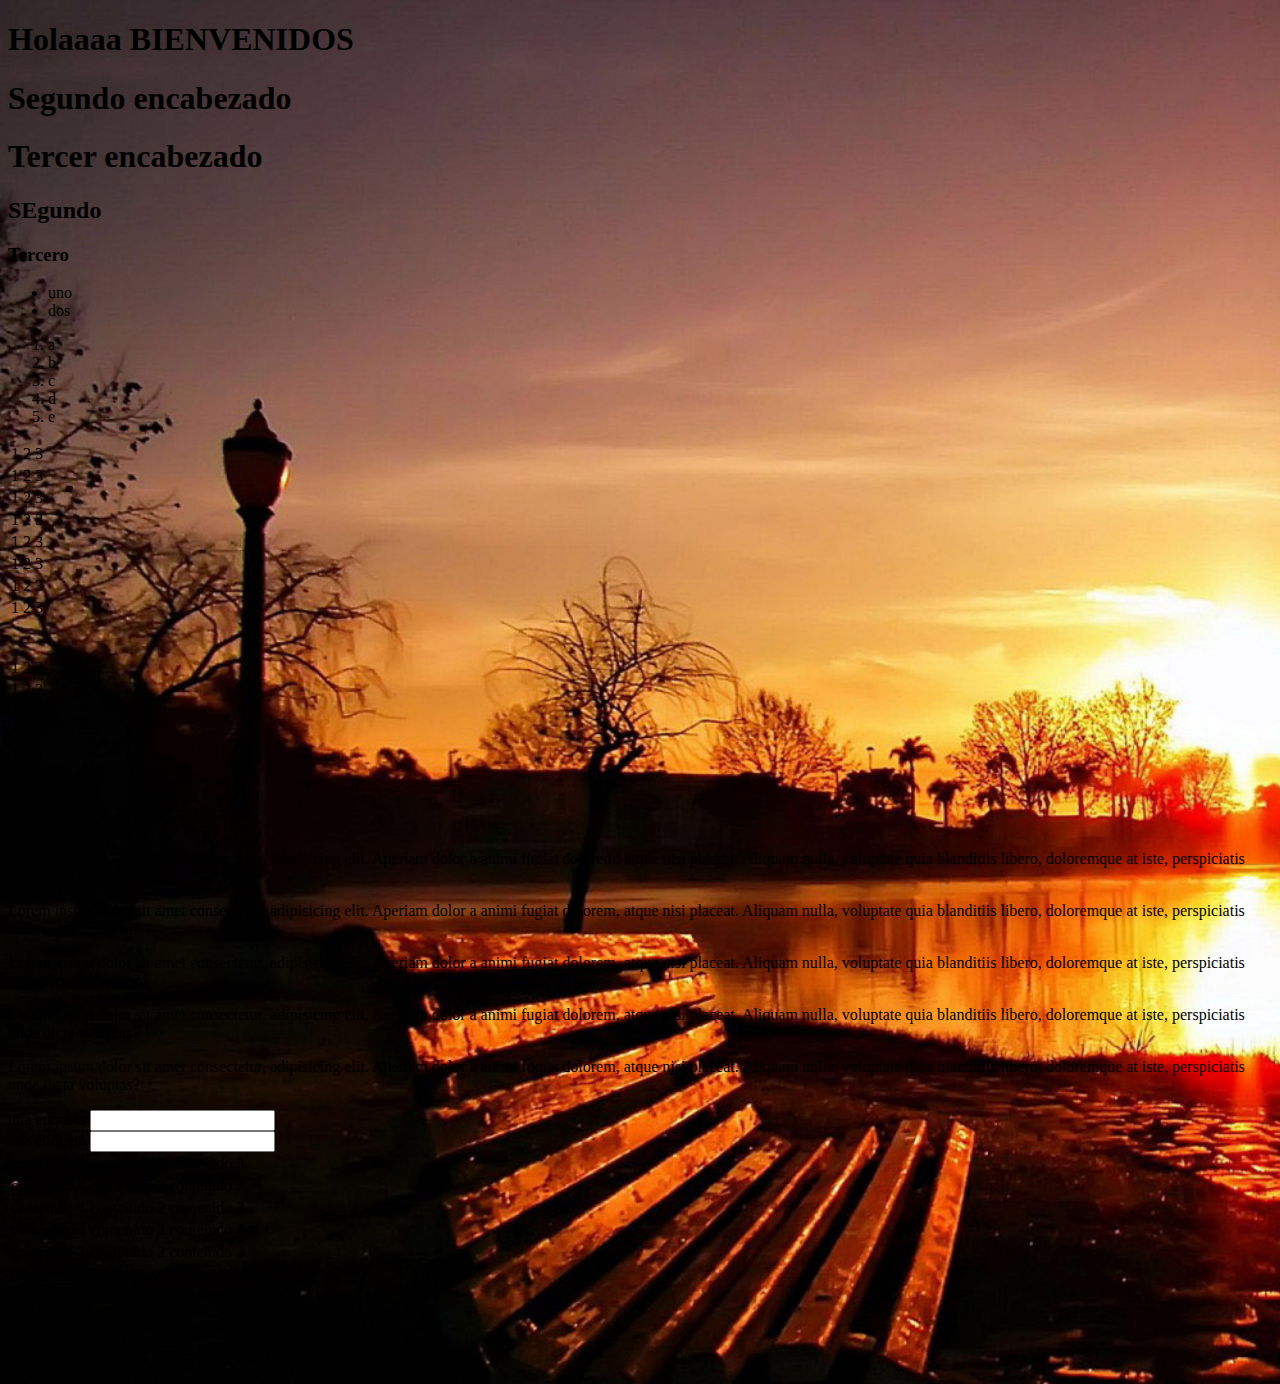
==== index.html @ 87d00ed1 "subiendo page" ====
<!DOCTYPE html>
<html lang="en">
<head>
    <meta charset="UTF-8">
    <meta name="viewport" content="width=device-width, initial-scale=1.0">
    <meta http-equiv="X-UA-Compatible" content="ie=edge">
    <title>Document</title>
    <link rel="stylesheet" href="css/main.css">
    <link rel="stylesheet" href="css/main.css">
    <link rel="stylesheet" href="css/main.css">
</head>
<body>
    <h1>Holaaaa <b>BIENVENIDOS</b> </h1>
    <h1 id="some-id" class="some-class">Segundo encabezado</h1>
    <h1 class="some-class">Tercer encabezado</h1>
    <h2>SEgundo</h2>
    <h3 class="some-class">Tercero</h3>
    <ul>
        <li class="list-item">uno</li>
        <li class="some-class list-item">dos</li>
    </ul>
    <ol>
        <li>a</li>
        <li>b</li>
        <li>c</li>
        <li>d</li>
        <li>e</li>
    </ol>
    <table>
    <tr>
        <td>1</td>
        <td>2</td>
        <td>3</td>
    </tr>
    <tr>
        <td>1</td>
        <td>2</td>
        <td>3</td>
    </tr>
    <tr>
        <td>1</td>
        <td>2</td>
        <td>3</td>
    </tr>
    <tr>
        <td>1</td>
        <td>2</td>
        <td>3</td>
    </tr>
    <tr>
        <td>1</td>
        <td>2</td>
        <td>3</td>
    </tr>
    <tr>
        <td>1</td>
        <td>2</td>
        <td>3</td>
    </tr>
    <tr>
        <td>1</td>
        <td>2</td>
        <td>3</td>
    </tr>
    <tr>
        <td>1</td>
        <td>2</td>
        <td>3</td>
    </tr>
</table>
<br>
<br>

<table>
    <tr>
        <td>1</td>
        <td>2</td>
        <td>3</td>
    </tr>
    <tr>
        <td>1</td>
        <td>2</td>
        <td>3</td>
    </tr>
    <tr>
        <td>1</td>
        <td>2</td>
        <td>3</td>
    </tr>
    <tr>
        <td>1</td>
        <td>2</td>
        <td>3</td>
    </tr>
    <tr>
        <td>1</td>
        <td>2</td>
        <td>3</td>
    </tr>
    <tr>
        <td>1</td>
        <td>2</td>
        <td>3</td>
    </tr>
    <tr>
        <td>1</td>
        <td>2</td>
        <td>3</td>
    </tr>
    <tr>
        <td>1</td>
        <td>2</td>
        <td>3</td>
    </tr>
</table>
<p class="some-other-class">Lorem ipsum dolor sit amet consectetur, adipisicing elit. Aperiam dolor a animi fugiat dolorem, atque nisi placeat. Aliquam nulla, voluptate quia blanditiis libero, doloremque at iste, perspiciatis unde dicta voluptas?</p>
<p id="some-other-id" class="some-other-class">Lorem ipsum dolor sit amet consectetur, adipisicing elit. Aperiam dolor a animi fugiat dolorem, atque nisi placeat. Aliquam nulla, voluptate quia blanditiis libero, doloremque at iste, perspiciatis unde dicta voluptas?</p>
<p>Lorem ipsum dolor sit amet consectetur, adipisicing elit. Aperiam dolor a animi fugiat dolorem, atque nisi placeat. Aliquam nulla, voluptate quia blanditiis libero, doloremque at iste, perspiciatis unde dicta voluptas?</p>
<p class="some-other-class">Lorem ipsum dolor sit amet consectetur, adipisicing elit. Aperiam dolor a animi fugiat dolorem, atque nisi placeat. Aliquam nulla, voluptate quia blanditiis libero, doloremque at iste, perspiciatis unde dicta voluptas?</p>
<p>Lorem ipsum dolor sit amet consectetur, adipisicing elit. Aperiam dolor a animi fugiat dolorem, atque nisi placeat. Aliquam nulla, voluptate quia blanditiis libero, doloremque at iste, perspiciatis unde dicta voluptas?</p>

<div>
    <div class="columns-2">
        <div class="form-group">
            <label for="">una etiqueta</label>
            <input type="text">
        </div>
    </div>
    <div class="columns-2">
        <div class="form-group">
            <label for="">una etiqueta</label>
            <input type="text">
        </div>
    </div>
</div>
<div class="columns-2">
<table class="tabla-centrado">
    <tr>
        <td>contenido 1</td>
        <td>contenido 2</td>
        <td>contenido 3</td>
    </tr>
    <tr>
        <td>contenido 1</td>
        <td>contenido 2</td>
        <td>contenido 3</td>
    </tr>
    <tr>
        <td>contenido 1</td>
        <td>contenido 2</td>
        <td>contenido 3</td>
    </tr>
    <tr>
        <td>contenido 1</td>
        <td>contenido 2</td>
        <td>contenido 3</td>
    </tr>
    <tr>
        <td>contenido 1</td>
        <td>contenido 2</td>
        <td>contenido 3</td>
    </tr>
</table>
</div>
<div class="columns-2">
    <table>
        <tr>
            <td>tabla2 1</td>
            <td>tabla2 2</td>
            <td>tabla2 3</td>
        </tr>
        <tr>
            <td>tabla2 1</td>
            <td>tabla2 2</td>
            <td>tabla2 3</td>
        </tr>
        <tr>
            <td>tabla2 1</td>
            <td>tabla2 2</td>
            <td>tabla2 3</td>
        </tr>
        <tr>
            <td>tabla2 1</td>
            <td>tabla2 2</td>
            <td>tabla2 3</td>
        </tr>
        <tr>
            <td>tabla2 1</td>
            <td>tabla2 2</td>
            <td>tabla2 3</td>
        </tr>
    </table>
</div>

</body>
</html>
---- css/main.css ----
body{
    background: url(../img/background.jpg);
    background-repeat: no-repeat;
    background-size: cover;
}
.list-group-item{
    margin: 5px;
    color: white;
    background: rgba(0,128,128,0.2);
    border: none;
}
/*
.list-group-item:first-of-type, .list-group-item:last-of-type{
    border-radius: 0px;
}
*/
.list-group-item.active{
    background: rgba(12,12,76,.2);
}

.list-group-item:hover{
    background: rgba(255,255,255,0.2);
    cursor: pointer;
}
.card-img-top{
    width: 75%;
    margin: 50px auto 20px auto;
    border-radius: 50%;
}
.card .card-title{
    color: #333;
    text-align: center;
}
.card .card-title span{
    color: rgba(94, 4, 11, 1);
}
.card h4{
    font-size: 16px;
    font-style: italic;
    text-align: center;
}
.cart p{
    text-align: center;
}
.card .btn-primary{
    background-color:  rgba(94, 4, 11, 1);
    border: none;
}
.social-network-wrapper{
    margin-top: 20px;
    width: 100%;
    display: flex;
    justify-content: center;
}
.social-network-wrapper .social-icon{
    background-size: cover;
    width: 30px;
    height: 30px;
    cursor: pointer;
}
.social-network-wrapper a:not(:first-of-type){
    margin-left: 5px;
}
.social-network-wrapper .social-icon.instagram{
    background-image: url("../img/instagram-icon.png");
}
.social-network-wrapper .social-icon.facebook{
    background-image: url("../img/facebook-icon.png");
}
.social-network-wrapper .social-icon.twitter{
    background-image: url("../img/twitter-icon.png");
}
.social-network-wrapper .social-icon.linkedin{
    background-image: url("../img/linkedin-icon.png");
}
.social-network-wrapper .social-icon.youtube{
    background-image: url("../img/youtube-icon.png");
}
.section-header.education{
    background: url("../img/templo-icon.png");
    background-size: 15px;
    border-left: 3px solid green;
    background-repeat: no-repeat;
    background-position: 10px 9px;
    padding-left: 35px;
    margin-top: 20px;
    font-size: 20px;
    color: green;
}
.resume-wrapper{
    background: white;
    border-radius: 5px;
    padding: 10px;
    height: 80vh;
    /*height: fit-content;*/
    overflow-y: scroll;
    overflow-x: hidden;
    
}
.btn-primary{
    margin: 5px;
}
---- css/main.css ----
body{
    background: url(../img/background.jpg);
    background-repeat: no-repeat;
    background-size: cover;
}
.list-group-item{
    margin: 5px;
    color: white;
    background: rgba(0,128,128,0.2);
    border: none;
}
/*
.list-group-item:first-of-type, .list-group-item:last-of-type{
    border-radius: 0px;
}
*/
.list-group-item.active{
    background: rgba(12,12,76,.2);
}

.list-group-item:hover{
    background: rgba(255,255,255,0.2);
    cursor: pointer;
}
.card-img-top{
    width: 75%;
    margin: 50px auto 20px auto;
    border-radius: 50%;
}
.card .card-title{
    color: #333;
    text-align: center;
}
.card .card-title span{
    color: rgba(94, 4, 11, 1);
}
.card h4{
    font-size: 16px;
    font-style: italic;
    text-align: center;
}
.cart p{
    text-align: center;
}
.card .btn-primary{
    background-color:  rgba(94, 4, 11, 1);
    border: none;
}
.social-network-wrapper{
    margin-top: 20px;
    width: 100%;
    display: flex;
    justify-content: center;
}
.social-network-wrapper .social-icon{
    background-size: cover;
    width: 30px;
    height: 30px;
    cursor: pointer;
}
.social-network-wrapper a:not(:first-of-type){
    margin-left: 5px;
}
.social-network-wrapper .social-icon.instagram{
    background-image: url("../img/instagram-icon.png");
}
.social-network-wrapper .social-icon.facebook{
    background-image: url("../img/facebook-icon.png");
}
.social-network-wrapper .social-icon.twitter{
    background-image: url("../img/twitter-icon.png");
}
.social-network-wrapper .social-icon.linkedin{
    background-image: url("../img/linkedin-icon.png");
}
.social-network-wrapper .social-icon.youtube{
    background-image: url("../img/youtube-icon.png");
}
.section-header.education{
    background: url("../img/templo-icon.png");
    background-size: 15px;
    border-left: 3px solid green;
    background-repeat: no-repeat;
    background-position: 10px 9px;
    padding-left: 35px;
    margin-top: 20px;
    font-size: 20px;
    color: green;
}
.resume-wrapper{
    background: white;
    border-radius: 5px;
    padding: 10px;
    height: 80vh;
    /*height: fit-content;*/
    overflow-y: scroll;
    overflow-x: hidden;
    
}
.btn-primary{
    margin: 5px;
}
---- css/main.css ----
body{
    background: url(../img/background.jpg);
    background-repeat: no-repeat;
    background-size: cover;
}
.list-group-item{
    margin: 5px;
    color: white;
    background: rgba(0,128,128,0.2);
    border: none;
}
/*
.list-group-item:first-of-type, .list-group-item:last-of-type{
    border-radius: 0px;
}
*/
.list-group-item.active{
    background: rgba(12,12,76,.2);
}

.list-group-item:hover{
    background: rgba(255,255,255,0.2);
    cursor: pointer;
}
.card-img-top{
    width: 75%;
    margin: 50px auto 20px auto;
    border-radius: 50%;
}
.card .card-title{
    color: #333;
    text-align: center;
}
.card .card-title span{
    color: rgba(94, 4, 11, 1);
}
.card h4{
    font-size: 16px;
    font-style: italic;
    text-align: center;
}
.cart p{
    text-align: center;
}
.card .btn-primary{
    background-color:  rgba(94, 4, 11, 1);
    border: none;
}
.social-network-wrapper{
    margin-top: 20px;
    width: 100%;
    display: flex;
    justify-content: center;
}
.social-network-wrapper .social-icon{
    background-size: cover;
    width: 30px;
    height: 30px;
    cursor: pointer;
}
.social-network-wrapper a:not(:first-of-type){
    margin-left: 5px;
}
.social-network-wrapper .social-icon.instagram{
    background-image: url("../img/instagram-icon.png");
}
.social-network-wrapper .social-icon.facebook{
    background-image: url("../img/facebook-icon.png");
}
.social-network-wrapper .social-icon.twitter{
    background-image: url("../img/twitter-icon.png");
}
.social-network-wrapper .social-icon.linkedin{
    background-image: url("../img/linkedin-icon.png");
}
.social-network-wrapper .social-icon.youtube{
    background-image: url("../img/youtube-icon.png");
}
.section-header.education{
    background: url("../img/templo-icon.png");
    background-size: 15px;
    border-left: 3px solid green;
    background-repeat: no-repeat;
    background-position: 10px 9px;
    padding-left: 35px;
    margin-top: 20px;
    font-size: 20px;
    color: green;
}
.resume-wrapper{
    background: white;
    border-radius: 5px;
    padding: 10px;
    height: 80vh;
    /*height: fit-content;*/
    overflow-y: scroll;
    overflow-x: hidden;
    
}
.btn-primary{
    margin: 5px;
}
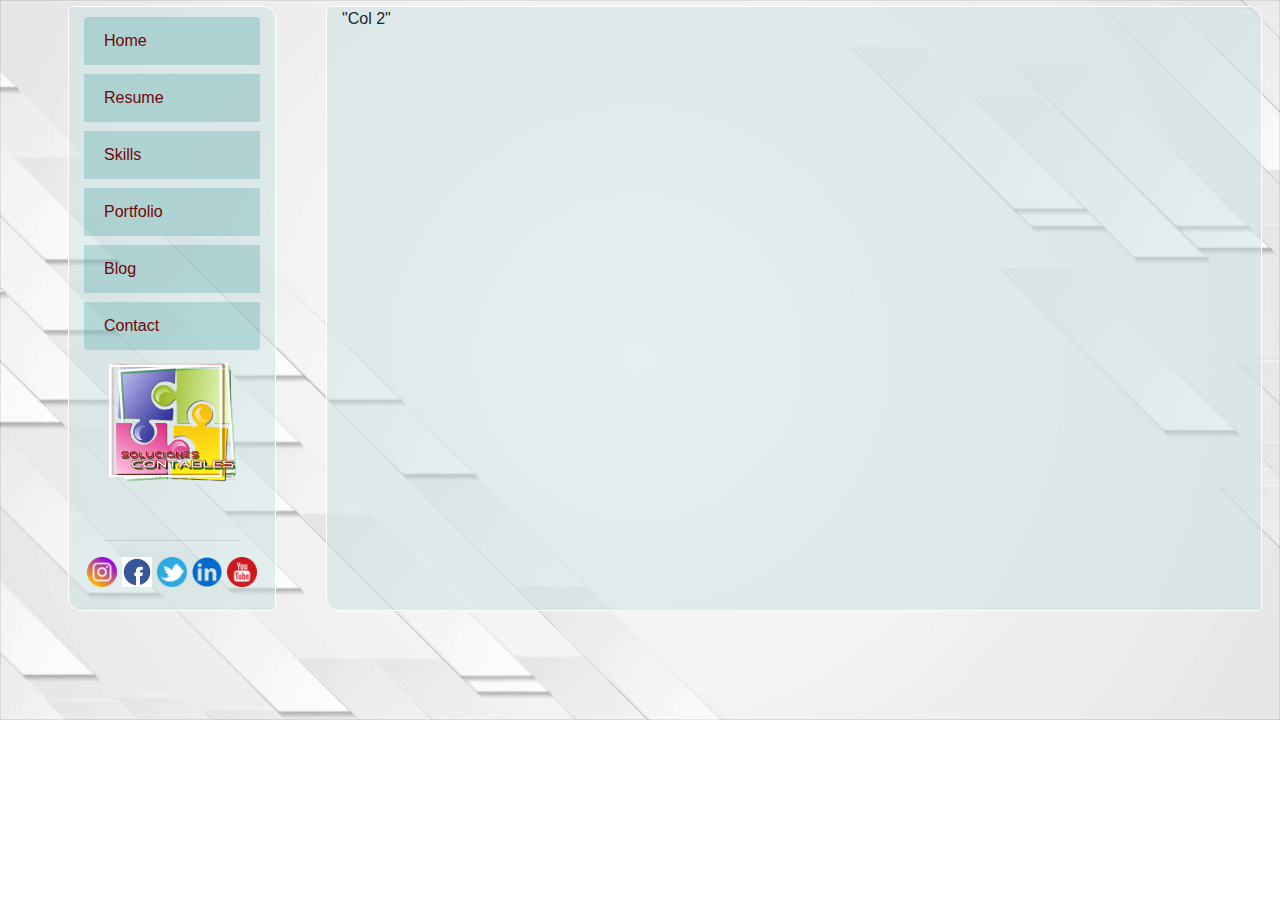
==== commit 6d36faa7: "Nva carga" ====
--- a/index.html
+++ b/index.html
@@ -2,195 +2,47 @@
 <html lang="en">
 <head>
     <meta charset="UTF-8">
-    <meta name="viewport" content="width=device-width, initial-scale=1.0">
+    <meta name="viewport" content="width=device-width, initial-scale=1, shrink-to-fit=no">
     <meta http-equiv="X-UA-Compatible" content="ie=edge">
-    <title>Document</title>
-    <link rel="stylesheet" href="css/main.css">
-    <link rel="stylesheet" href="css/main.css">
+    <title>Contable-Fiscal Antequera</title>
+    <link rel="stylesheet" href="css/bootstrap.min.css">
+    <link rel="stylesheet" href="css/bootstrap-grid.min.css">
+    <link rel="stylesheet" href="css/bootstrap-reboot.min.css">
     <link rel="stylesheet" href="css/main.css">
 </head>
 <body>
-    <h1>Holaaaa <b>BIENVENIDOS</b> </h1>
-    <h1 id="some-id" class="some-class">Segundo encabezado</h1>
-    <h1 class="some-class">Tercer encabezado</h1>
-    <h2>SEgundo</h2>
-    <h3 class="some-class">Tercero</h3>
-    <ul>
-        <li class="list-item">uno</li>
-        <li class="some-class list-item">dos</li>
-    </ul>
-    <ol>
-        <li>a</li>
-        <li>b</li>
-        <li>c</li>
-        <li>d</li>
-        <li>e</li>
-    </ol>
-    <table>
-    <tr>
-        <td>1</td>
-        <td>2</td>
-        <td>3</td>
-    </tr>
-    <tr>
-        <td>1</td>
-        <td>2</td>
-        <td>3</td>
-    </tr>
-    <tr>
-        <td>1</td>
-        <td>2</td>
-        <td>3</td>
-    </tr>
-    <tr>
-        <td>1</td>
-        <td>2</td>
-        <td>3</td>
-    </tr>
-    <tr>
-        <td>1</td>
-        <td>2</td>
-        <td>3</td>
-    </tr>
-    <tr>
-        <td>1</td>
-        <td>2</td>
-        <td>3</td>
-    </tr>
-    <tr>
-        <td>1</td>
-        <td>2</td>
-        <td>3</td>
-    </tr>
-    <tr>
-        <td>1</td>
-        <td>2</td>
-        <td>3</td>
-    </tr>
-</table>
-<br>
-<br>
+<div class="container-fluid">
+    <div class="row">
+        <div class="col col-sm-2 bordeado">
+            <div class="list-group">
+                <a href="#" class="list-group-item list-group-item-action">Home</a>
+                <a href="#" class="list-group-item list-group-item-action">Resume</a>
+                <a href="#" class="list-group-item list-group-item-action">Skills</a>
+                <a href="#" class="list-group-item list-group-item-action">Portfolio</a>
+                <a href="#" class="list-group-item list-group-item-action">Blog</a>
+                <a href="#" class="list-group-item list-group-item-action">Contact</a>
+            </div>
+            <div class="card">
+                <img src="img/logolateral.png" class="card-img-top" alt="Imágen de Perfil">
+                <div class="card-body">
+                    <hr>
+                    <div class="social-network-wrapper">
+                        <a href="https://www.instagram.com" target="_blank"><div class="social-icon instagram"></div></a>
+                        <a href="www.facebook.com"><div class="social-icon facebook"></div></a>
+                        <a href="www.twitter.com"><div class="social-icon twitter"></div></a>
+                        <a href="www.linhedin.com"><div class="social-icon linkedin"></div></a>
+                        <a href="www.youtube.com"><div class="social-icon youtube"></div></a>
+                    </div>
+                </div>
+            </div>
 
-<table>
-    <tr>
-        <td>1</td>
-        <td>2</td>
-        <td>3</td>
-    </tr>
-    <tr>
-        <td>1</td>
-        <td>2</td>
-        <td>3</td>
-    </tr>
-    <tr>
-        <td>1</td>
-        <td>2</td>
-        <td>3</td>
-    </tr>
-    <tr>
-        <td>1</td>
-        <td>2</td>
-        <td>3</td>
-    </tr>
-    <tr>
-        <td>1</td>
-        <td>2</td>
-        <td>3</td>
-    </tr>
-    <tr>
-        <td>1</td>
-        <td>2</td>
-        <td>3</td>
-    </tr>
-    <tr>
-        <td>1</td>
-        <td>2</td>
-        <td>3</td>
-    </tr>
-    <tr>
-        <td>1</td>
-        <td>2</td>
-        <td>3</td>
-    </tr>
-</table>
-<p class="some-other-class">Lorem ipsum dolor sit amet consectetur, adipisicing elit. Aperiam dolor a animi fugiat dolorem, atque nisi placeat. Aliquam nulla, voluptate quia blanditiis libero, doloremque at iste, perspiciatis unde dicta voluptas?</p>
-<p id="some-other-id" class="some-other-class">Lorem ipsum dolor sit amet consectetur, adipisicing elit. Aperiam dolor a animi fugiat dolorem, atque nisi placeat. Aliquam nulla, voluptate quia blanditiis libero, doloremque at iste, perspiciatis unde dicta voluptas?</p>
-<p>Lorem ipsum dolor sit amet consectetur, adipisicing elit. Aperiam dolor a animi fugiat dolorem, atque nisi placeat. Aliquam nulla, voluptate quia blanditiis libero, doloremque at iste, perspiciatis unde dicta voluptas?</p>
-<p class="some-other-class">Lorem ipsum dolor sit amet consectetur, adipisicing elit. Aperiam dolor a animi fugiat dolorem, atque nisi placeat. Aliquam nulla, voluptate quia blanditiis libero, doloremque at iste, perspiciatis unde dicta voluptas?</p>
-<p>Lorem ipsum dolor sit amet consectetur, adipisicing elit. Aperiam dolor a animi fugiat dolorem, atque nisi placeat. Aliquam nulla, voluptate quia blanditiis libero, doloremque at iste, perspiciatis unde dicta voluptas?</p>
-
-<div>
-    <div class="columns-2">
-        <div class="form-group">
-            <label for="">una etiqueta</label>
-            <input type="text">
         </div>
-    </div>
-    <div class="columns-2">
-        <div class="form-group">
-            <label for="">una etiqueta</label>
-            <input type="text">
-        </div>
+        <div class="col col-sm-9 bordeado">"Col 2"</div>
     </div>
 </div>
-<div class="columns-2">
-<table class="tabla-centrado">
-    <tr>
-        <td>contenido 1</td>
-        <td>contenido 2</td>
-        <td>contenido 3</td>
-    </tr>
-    <tr>
-        <td>contenido 1</td>
-        <td>contenido 2</td>
-        <td>contenido 3</td>
-    </tr>
-    <tr>
-        <td>contenido 1</td>
-        <td>contenido 2</td>
-        <td>contenido 3</td>
-    </tr>
-    <tr>
-        <td>contenido 1</td>
-        <td>contenido 2</td>
-        <td>contenido 3</td>
-    </tr>
-    <tr>
-        <td>contenido 1</td>
-        <td>contenido 2</td>
-        <td>contenido 3</td>
-    </tr>
-</table>
-</div>
-<div class="columns-2">
-    <table>
-        <tr>
-            <td>tabla2 1</td>
-            <td>tabla2 2</td>
-            <td>tabla2 3</td>
-        </tr>
-        <tr>
-            <td>tabla2 1</td>
-            <td>tabla2 2</td>
-            <td>tabla2 3</td>
-        </tr>
-        <tr>
-            <td>tabla2 1</td>
-            <td>tabla2 2</td>
-            <td>tabla2 3</td>
-        </tr>
-        <tr>
-            <td>tabla2 1</td>
-            <td>tabla2 2</td>
-            <td>tabla2 3</td>
-        </tr>
-        <tr>
-            <td>tabla2 1</td>
-            <td>tabla2 2</td>
-            <td>tabla2 3</td>
-        </tr>
-    </table>
-</div>
-
+<script src="js/jquery-3.3.1.min.js"></script>
+<script src="js/bootstrap.min.js"></script>
+<script src="js/bootstrap.bundle.min.js"></script>
+<script src="js/main.js"></script>
 </body>
 </html>--- a/css/main.css
+++ b/css/main.css
@@ -1,11 +1,11 @@
 body{
-    background: url(../img/background.jpg);
+    background: url(../img/fondo01.png);
     background-repeat: no-repeat;
     background-size: cover;
 }
 .list-group-item{
-    margin: 5px;
-    color: white;
+    margin-top: 10px;
+    color: rgb(112, 8, 8);
     background: rgba(0,128,128,0.2);
     border: none;
 }
@@ -25,7 +25,7 @@
 .card-img-top{
     width: 75%;
     margin: 50px auto 20px auto;
-    border-radius: 50%;
+    /*border-radius: 10%;*/
 }
 .card .card-title{
     color: #333;
@@ -47,7 +47,7 @@
     border: none;
 }
 .social-network-wrapper{
-    margin-top: 20px;
+    margin-top: 10px;
     width: 100%;
     display: flex;
     justify-content: center;
@@ -99,4 +99,22 @@
 }
 .btn-primary{
     margin: 5px;
+}
+.row{
+    display: flex;
+    justify-content: center;
+    margin: 1px;
+}
+.bordeado{
+    border: 1px solid white;
+    border-radius: 5px 13px;
+    background: rgba(201, 223, 223, 0.5);
+    margin-top: 5px;
+    margin-left: 50px;
+}
+.card{
+    margin-bottom: 3px;
+}
+.card-img-top{
+    margin-top: 10px;
 }